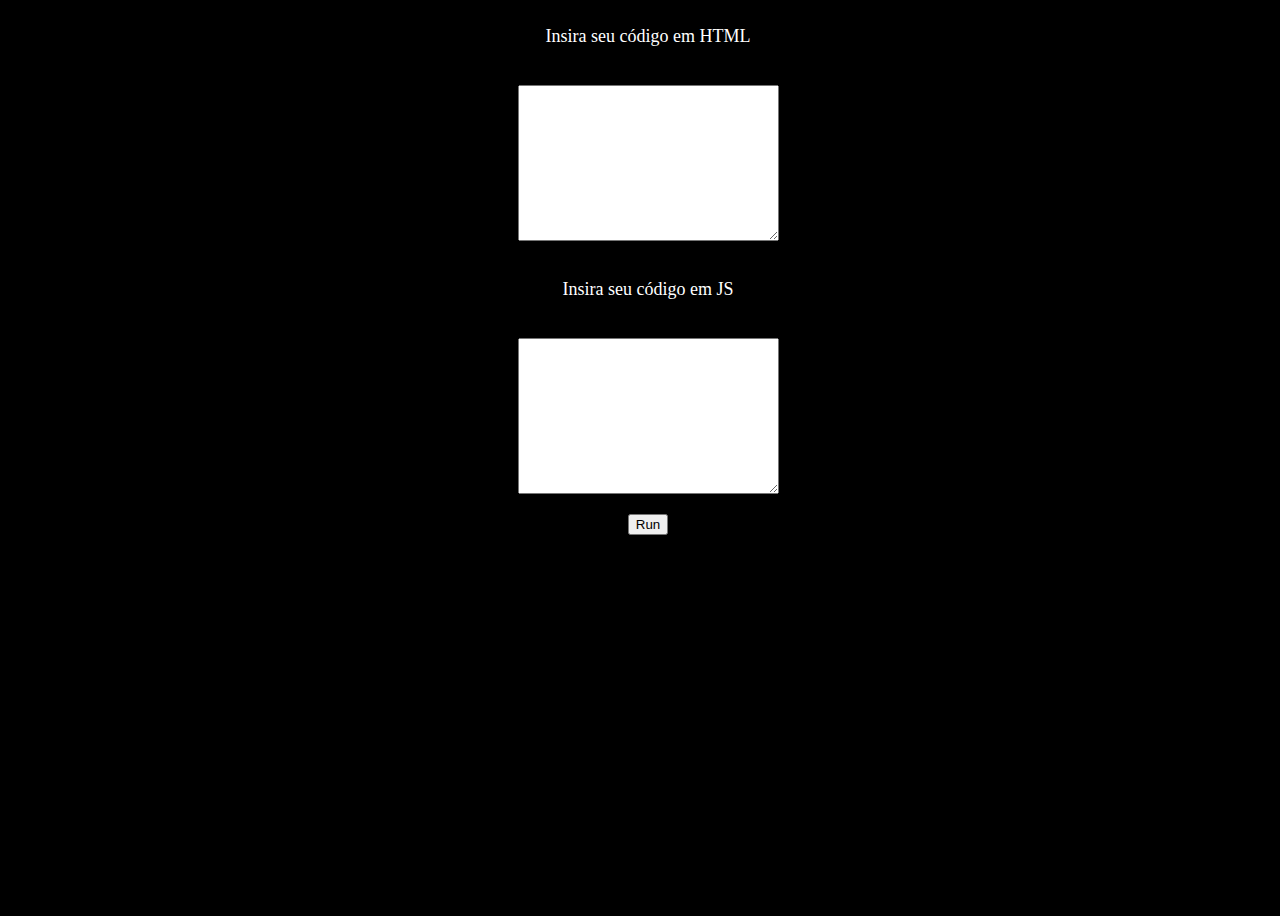
==== index.html @ c07e1a53 "index pronto" ====
<!DOCTYPE html>
<html lang="en">
<head>
    <meta charset="UTF-8">
    <meta http-equiv="X-UA-Compatible" content="IE=edge">
    <meta name="viewport" content="width=device-width, initial-scale=1.0">
    <title>Document</title>
    <link rel="stylesheet" href="./css/style.css">
</head>

<body>
    <section id="page1">
        <p>Insira seu código em HTML</p>
        <textarea id="codeHtml" cols="30" rows="10"></textarea>

        <p>Insira seu código em JS</p>
        <textarea id="codeJs" cols="30" rows="10"></textarea>
        <input id="run" type="button" value="Run">
    </section>
        
    <section id="page2">
            <main>
                

            </main>
    </section>

        <script id="jsUser"></script>
        <script src="./src/node.js"></script>

    
</body>
<script src="./src/node.js"></script>
</html>
---- css/style.css ----
body{
    width: 100vw;
    height: 100vh;
    background-color: black;
    color: white;
    overflow: hidden; /* Isto retira a barra de rolagem do site */
    font-size: large;

}


section{
    display: flex;
    flex-direction: column;
    justify-content: center;
    align-items: center;
    gap: 20px;
}

#page2{
    display: none; /* display está invisivel*/
    
}
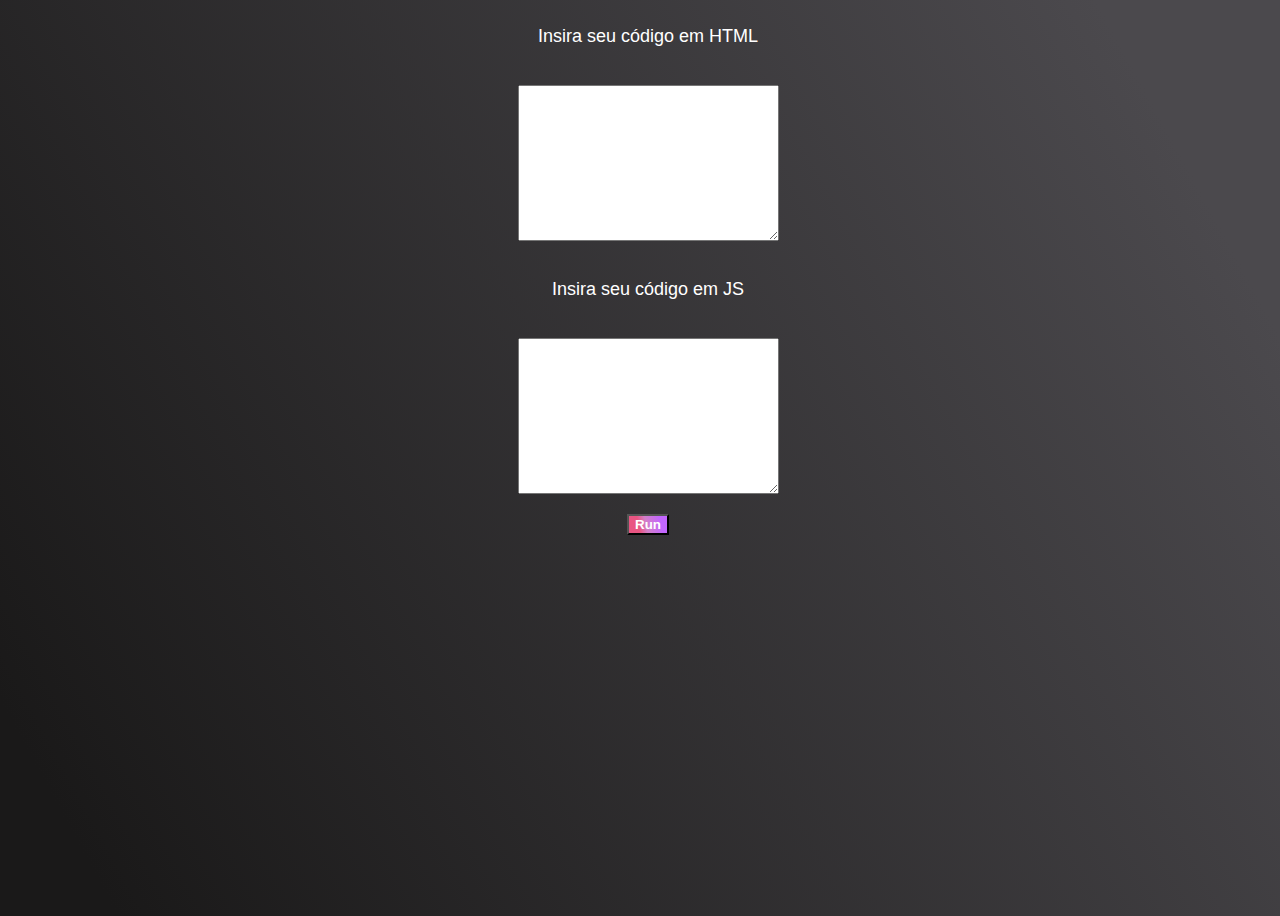
==== commit f5c6d473: "finalizando" ====
--- a/index.html
+++ b/index.html
@@ -19,10 +19,12 @@
     </section>
         
     <section id="page2">
-            <main>
+        
+            <main id="teste2">
                 
 
             </main>
+        
     </section>
 
         <script id="jsUser"></script>
--- a/css/style.css
+++ b/css/style.css
@@ -1,10 +1,11 @@
 body{
     width: 100vw;
     height: 100vh;
-    background-color: black;
+    background: linear-gradient(241.29deg, #4b494d 10.31%, #1a1919 93.41%);
     color: white;
     overflow: hidden; /* Isto retira a barra de rolagem do site */
     font-size: large;
+    font-family: "Montserrat", sans-serif;
 
 }
 
@@ -17,7 +18,44 @@
     gap: 20px;
 }
 
+#run{
+    background:linear-gradient(
+    257.91deg,
+    #c366ff 17.54%,
+    #d37fc8 54.55%,
+    #e95582 72.93%
+  );
+  font-weight:bold;
+  color: white;
+
+  user-select: none;
+    cursor: pointer; 
+}
+
 #page2{
     display: none; /* display está invisivel*/
     
+
+}
+#page2 main{
+    !!!!!!!!!!!!!!!!!!!!!!!!!!!!!!
+        width: 600px;
+        text-align: left;
+        font-size: 28px;
+        margin-top: 30px;
+        margin-bottom: 10px;
+    
+}
+#btnCalcular{
+    background:linear-gradient(
+    257.91deg,
+    #c366ff 17.54%,
+    #d37fc8 54.55%,
+    #e95582 72.93%
+  );
+  font-weight:bold;
+  color: white;
+
+  user-select: none;
+    cursor: pointer; 
 }